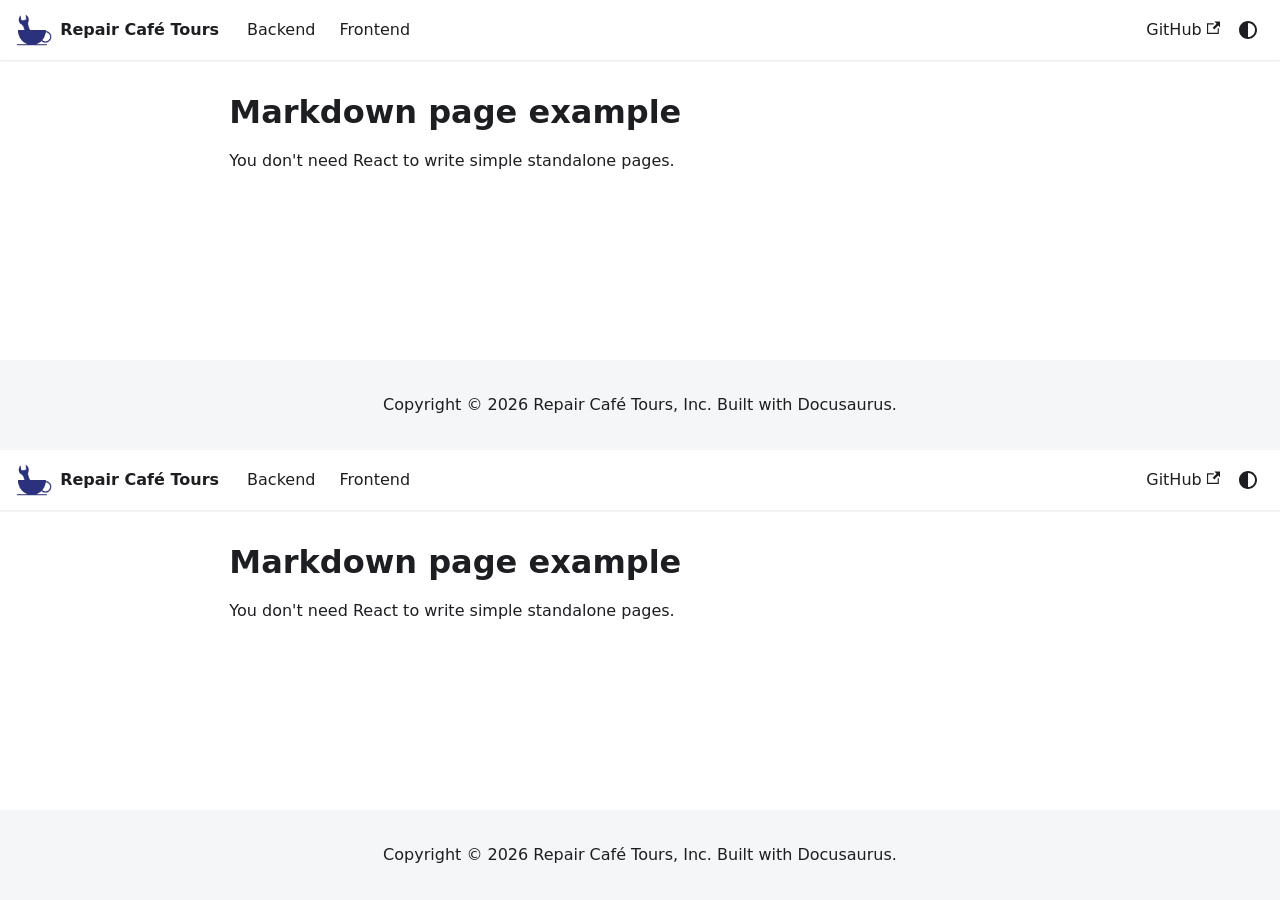
==== doc/markdown-page/index.html @ 8ae179ea "deploy: repaircafetours/GLOBE-documentation@6da4df024d7cf916a431f3215ee3e653733fe746" ====
<!doctype html><html lang=en dir=ltr class="mdx-wrapper mdx-page plugin-pages plugin-id-default" data-has-hydrated=false><head><meta charset=UTF-8><meta name=generator content="Docusaurus v3.10.0"><title data-rh=true>Markdown page example | Repair Café Tours</title><meta data-rh=true name=viewport content="width=device-width, initial-scale=1.0"/><meta data-rh=true name=twitter:card content=summary_large_image /><meta data-rh=true property=og:image content=https://globe.repaircafetours.fr/doc/img/docusaurus-social-card.jpg /><meta data-rh=true name=twitter:image content=https://globe.repaircafetours.fr/doc/img/docusaurus-social-card.jpg /><meta data-rh=true property=og:url content=https://globe.repaircafetours.fr/doc/markdown-page /><meta data-rh=true property=og:locale content=en /><meta data-rh=true name=docusaurus_locale content=en /><meta data-rh=true name=docusaurus_tag content=default /><meta data-rh=true name=docsearch:language content=en /><meta data-rh=true name=docsearch:docusaurus_tag content=default /><meta data-rh=true property=og:title content="Markdown page example | Repair Café Tours"/><meta data-rh=true name=description content="You don't need React to write simple standalone pages."/><meta data-rh=true property=og:description content="You don't need React to write simple standalone pages."/><link data-rh=true rel=icon href=/doc/img/favicon.ico /><link data-rh=true rel=canonical href=https://globe.repaircafetours.fr/doc/markdown-page /><link data-rh=true rel=alternate href=https://globe.repaircafetours.fr/doc/markdown-page hreflang=en /><link data-rh=true rel=alternate href=https://globe.repaircafetours.fr/doc/markdown-page hreflang=x-default /><link rel=stylesheet href=/doc/assets/css/styles.0519fa43.css /><script src=/doc/assets/js/runtime~main.d98f4056.js defer></script><script src=/doc/assets/js/main.ff4e0188.js defer></script></head><body><svg style="display: none;"><defs>
<symbol id=theme-svg-external-link viewBox="0 0 24 24"><path fill=currentColor d="M21 13v10h-21v-19h12v2h-10v15h17v-8h2zm3-12h-10.988l4.035 4-6.977 7.07 2.828 2.828 6.977-7.07 4.125 4.172v-11z"/></symbol>
</defs></svg>
<script>!function(){var t=function(){try{return new URLSearchParams(window.location.search).get("docusaurus-theme")}catch(t){}}()||function(){try{return window.localStorage.getItem("theme-3a6")}catch(t){}}();document.documentElement.setAttribute("data-theme",t||(window.matchMedia("(prefers-color-scheme: dark)").matches?"dark":"light")),document.documentElement.setAttribute("data-theme-choice",t||"system")}(),function(){try{for(var[t,e]of new URLSearchParams(window.location.search).entries())if(t.startsWith("docusaurus-data-")){var a=t.replace("docusaurus-data-","data-");document.documentElement.setAttribute(a,e)}}catch(t){}}()</script><div id=__docusaurus><link rel=preload as=image href=/doc/img/Logo.png /><div role=region aria-label="Skip to main content"><a class=skipToContent_fXgn href=#__docusaurus_skipToContent_fallback>Skip to main content</a></div><nav aria-label=Main class="theme-layout-navbar navbar navbar--fixed-top"><div class=navbar__inner><div class="theme-layout-navbar-left navbar__items"><button aria-label="Toggle navigation bar" aria-expanded=false class="navbar__toggle clean-btn" type=button><svg width=30 height=30 viewBox="0 0 30 30" aria-hidden=true><path stroke=currentColor stroke-linecap=round stroke-miterlimit=10 stroke-width=2 d="M4 7h22M4 15h22M4 23h22"/></svg></button><a class=navbar__brand href=/doc/><div class=navbar__logo><img src=/doc/img/Logo.png alt="Logo Repair Café Tours" class="themedComponent_mlkZ themedComponent--light_NVdE"/><img src=/doc/img/Logo.png alt="Logo Repair Café Tours" class="themedComponent_mlkZ themedComponent--dark_xIcU"/></div><b class="navbar__title text--truncate">Repair Café Tours</b></a><a class="navbar__item navbar__link" href=/doc/backend/intro>Backend</a><a class="navbar__item navbar__link" href=/doc/frontend/intro>Frontend</a></div><div class="theme-layout-navbar-right navbar__items navbar__items--right"><a href=https://github.com/repaircafetours target=_blank rel="noopener noreferrer" class="navbar__item navbar__link">GitHub<svg width=13.5 height=13.5 aria-label="(opens in new tab)" class=iconExternalLink_nPIU><use href=#theme-svg-external-link /></svg></a><div class="toggle_vylO colorModeToggle_DEke"><button class="clean-btn toggleButton_gllP toggleButtonDisabled_aARS" type=button disabled title="system mode" aria-label="Switch between dark and light mode (currently system mode)"><svg viewBox="0 0 24 24" width=24 height=24 aria-hidden=true class="toggleIcon_g3eP lightToggleIcon_pyhR"><path fill=currentColor d="M12,9c1.65,0,3,1.35,3,3s-1.35,3-3,3s-3-1.35-3-3S10.35,9,12,9 M12,7c-2.76,0-5,2.24-5,5s2.24,5,5,5s5-2.24,5-5 S14.76,7,12,7L12,7z M2,13l2,0c0.55,0,1-0.45,1-1s-0.45-1-1-1l-2,0c-0.55,0-1,0.45-1,1S1.45,13,2,13z M20,13l2,0c0.55,0,1-0.45,1-1 s-0.45-1-1-1l-2,0c-0.55,0-1,0.45-1,1S19.45,13,20,13z M11,2v2c0,0.55,0.45,1,1,1s1-0.45,1-1V2c0-0.55-0.45-1-1-1S11,1.45,11,2z M11,20v2c0,0.55,0.45,1,1,1s1-0.45,1-1v-2c0-0.55-0.45-1-1-1C11.45,19,11,19.45,11,20z M5.99,4.58c-0.39-0.39-1.03-0.39-1.41,0 c-0.39,0.39-0.39,1.03,0,1.41l1.06,1.06c0.39,0.39,1.03,0.39,1.41,0s0.39-1.03,0-1.41L5.99,4.58z M18.36,16.95 c-0.39-0.39-1.03-0.39-1.41,0c-0.39,0.39-0.39,1.03,0,1.41l1.06,1.06c0.39,0.39,1.03,0.39,1.41,0c0.39-0.39,0.39-1.03,0-1.41 L18.36,16.95z M19.42,5.99c0.39-0.39,0.39-1.03,0-1.41c-0.39-0.39-1.03-0.39-1.41,0l-1.06,1.06c-0.39,0.39-0.39,1.03,0,1.41 s1.03,0.39,1.41,0L19.42,5.99z M7.05,18.36c0.39-0.39,0.39-1.03,0-1.41c-0.39-0.39-1.03-0.39-1.41,0l-1.06,1.06 c-0.39,0.39-0.39,1.03,0,1.41s1.03,0.39,1.41,0L7.05,18.36z"/></svg><svg viewBox="0 0 24 24" width=24 height=24 aria-hidden=true class="toggleIcon_g3eP darkToggleIcon_wfgR"><path fill=currentColor d="M9.37,5.51C9.19,6.15,9.1,6.82,9.1,7.5c0,4.08,3.32,7.4,7.4,7.4c0.68,0,1.35-0.09,1.99-0.27C17.45,17.19,14.93,19,12,19 c-3.86,0-7-3.14-7-7C5,9.07,6.81,6.55,9.37,5.51z M12,3c-4.97,0-9,4.03-9,9s4.03,9,9,9s9-4.03,9-9c0-0.46-0.04-0.92-0.1-1.36 c-0.98,1.37-2.58,2.26-4.4,2.26c-2.98,0-5.4-2.42-5.4-5.4c0-1.81,0.89-3.42,2.26-4.4C12.92,3.04,12.46,3,12,3L12,3z"/></svg><svg viewBox="0 0 24 24" width=24 height=24 aria-hidden=true class="toggleIcon_g3eP systemToggleIcon_QzmC"><path fill=currentColor d="m12 21c4.971 0 9-4.029 9-9s-4.029-9-9-9-9 4.029-9 9 4.029 9 9 9zm4.95-13.95c1.313 1.313 2.05 3.093 2.05 4.95s-0.738 3.637-2.05 4.95c-1.313 1.313-3.093 2.05-4.95 2.05v-14c1.857 0 3.637 0.737 4.95 2.05z"/></svg></button></div><div class=navbarSearchContainer_Bca1></div></div></div><div role=presentation class=navbar-sidebar__backdrop></div></nav><div id=__docusaurus_skipToContent_fallback class="theme-layout-main main-wrapper mainWrapper_z2l0"><main class="container container--fluid margin-vert--lg"><div class="row mdxPageWrapper_j9I6"><div class="col col--8"><article><header><h1>Markdown page example</h1></header>
<p>You don't need React to write simple standalone pages.</article></div></div></main></div><footer class="theme-layout-footer footer"><div class="container container-fluid"><div class="footer__bottom text--center"><div class=footer__copyright>Copyright © 2026 Repair Café Tours, Inc. Built with Docusaurus.</div></div></div></footer></div></body>
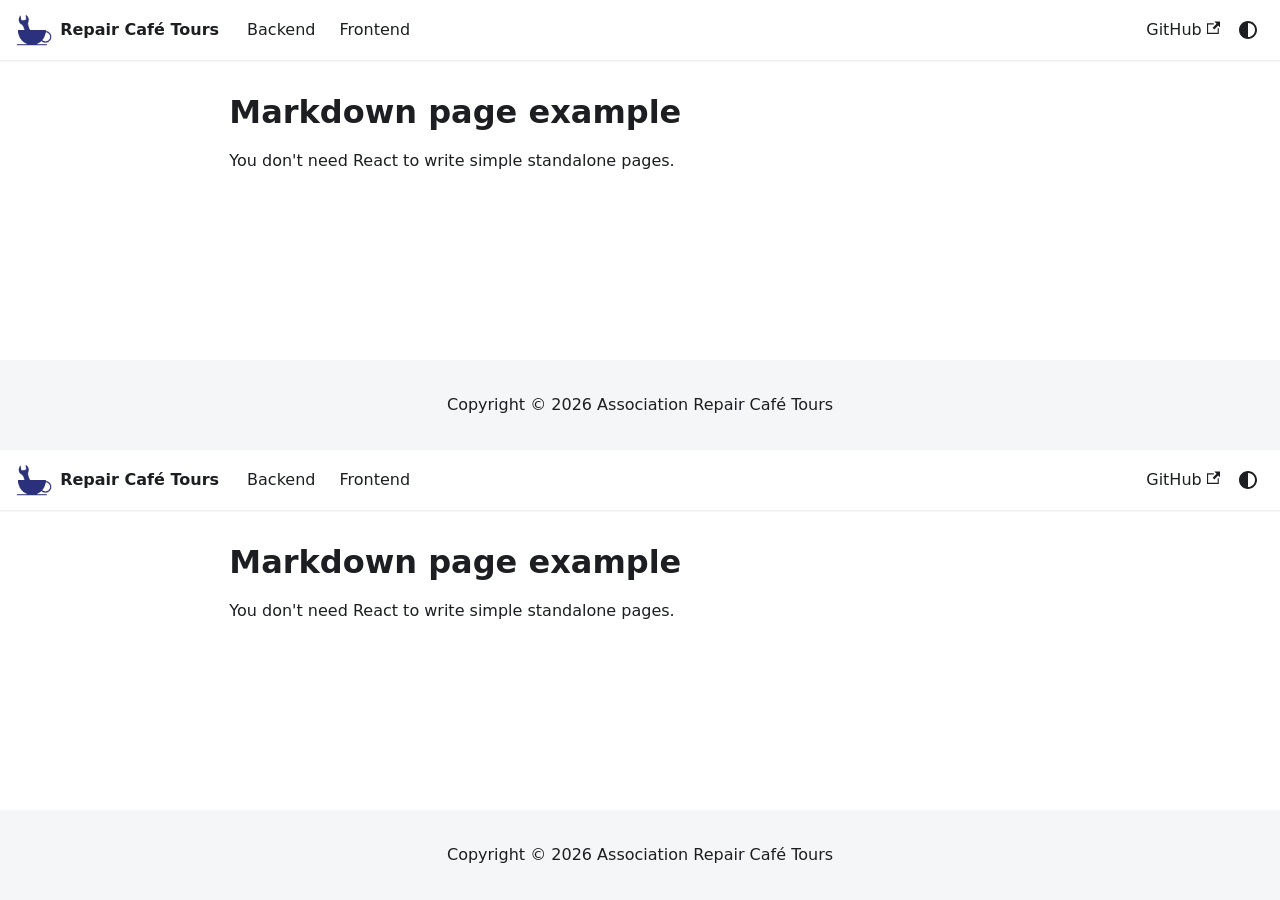
==== commit 9c70a5d4: "deploy: repaircafetours/GLOBE-documentation@0f8c7d92587ad5ab39f3c39df6e7b4a6722d86c2" ====
--- a/doc/markdown-page/index.html
+++ b/doc/markdown-page/index.html
@@ -1,5 +1,5 @@
-<!doctype html><html lang=en dir=ltr class="mdx-wrapper mdx-page plugin-pages plugin-id-default" data-has-hydrated=false><head><meta charset=UTF-8><meta name=generator content="Docusaurus v3.10.0"><title data-rh=true>Markdown page example | Repair Café Tours</title><meta data-rh=true name=viewport content="width=device-width, initial-scale=1.0"/><meta data-rh=true name=twitter:card content=summary_large_image /><meta data-rh=true property=og:image content=https://globe.repaircafetours.fr/doc/img/docusaurus-social-card.jpg /><meta data-rh=true name=twitter:image content=https://globe.repaircafetours.fr/doc/img/docusaurus-social-card.jpg /><meta data-rh=true property=og:url content=https://globe.repaircafetours.fr/doc/markdown-page /><meta data-rh=true property=og:locale content=en /><meta data-rh=true name=docusaurus_locale content=en /><meta data-rh=true name=docusaurus_tag content=default /><meta data-rh=true name=docsearch:language content=en /><meta data-rh=true name=docsearch:docusaurus_tag content=default /><meta data-rh=true property=og:title content="Markdown page example | Repair Café Tours"/><meta data-rh=true name=description content="You don't need React to write simple standalone pages."/><meta data-rh=true property=og:description content="You don't need React to write simple standalone pages."/><link data-rh=true rel=icon href=/doc/img/favicon.ico /><link data-rh=true rel=canonical href=https://globe.repaircafetours.fr/doc/markdown-page /><link data-rh=true rel=alternate href=https://globe.repaircafetours.fr/doc/markdown-page hreflang=en /><link data-rh=true rel=alternate href=https://globe.repaircafetours.fr/doc/markdown-page hreflang=x-default /><link rel=stylesheet href=/doc/assets/css/styles.0519fa43.css /><script src=/doc/assets/js/runtime~main.d98f4056.js defer></script><script src=/doc/assets/js/main.ff4e0188.js defer></script></head><body><svg style="display: none;"><defs>
+<!doctype html><html lang=en dir=ltr class="mdx-wrapper mdx-page plugin-pages plugin-id-default" data-has-hydrated=false><head><meta charset=UTF-8><meta name=generator content="Docusaurus v3.10.0"><title data-rh=true>Markdown page example | Repair Café Tours</title><meta data-rh=true name=viewport content="width=device-width, initial-scale=1.0"/><meta data-rh=true name=twitter:card content=summary_large_image /><meta data-rh=true property=og:image content=https://globe.repaircafetours.fr/doc/img/docusaurus-social-card.jpg /><meta data-rh=true name=twitter:image content=https://globe.repaircafetours.fr/doc/img/docusaurus-social-card.jpg /><meta data-rh=true property=og:url content=https://globe.repaircafetours.fr/doc/markdown-page /><meta data-rh=true property=og:locale content=en /><meta data-rh=true name=docusaurus_locale content=en /><meta data-rh=true name=docusaurus_tag content=default /><meta data-rh=true name=docsearch:language content=en /><meta data-rh=true name=docsearch:docusaurus_tag content=default /><meta data-rh=true property=og:title content="Markdown page example | Repair Café Tours"/><meta data-rh=true name=description content="You don't need React to write simple standalone pages."/><meta data-rh=true property=og:description content="You don't need React to write simple standalone pages."/><link data-rh=true rel=icon href=/doc/img/favicon.ico /><link data-rh=true rel=canonical href=https://globe.repaircafetours.fr/doc/markdown-page /><link data-rh=true rel=alternate href=https://globe.repaircafetours.fr/doc/markdown-page hreflang=en /><link data-rh=true rel=alternate href=https://globe.repaircafetours.fr/doc/markdown-page hreflang=x-default /><link rel=stylesheet href=/doc/assets/css/styles.0519fa43.css /><script src=/doc/assets/js/runtime~main.d98f4056.js defer></script><script src=/doc/assets/js/main.f0867c48.js defer></script></head><body><svg style="display: none;"><defs>
 <symbol id=theme-svg-external-link viewBox="0 0 24 24"><path fill=currentColor d="M21 13v10h-21v-19h12v2h-10v15h17v-8h2zm3-12h-10.988l4.035 4-6.977 7.07 2.828 2.828 6.977-7.07 4.125 4.172v-11z"/></symbol>
 </defs></svg>
 <script>!function(){var t=function(){try{return new URLSearchParams(window.location.search).get("docusaurus-theme")}catch(t){}}()||function(){try{return window.localStorage.getItem("theme-3a6")}catch(t){}}();document.documentElement.setAttribute("data-theme",t||(window.matchMedia("(prefers-color-scheme: dark)").matches?"dark":"light")),document.documentElement.setAttribute("data-theme-choice",t||"system")}(),function(){try{for(var[t,e]of new URLSearchParams(window.location.search).entries())if(t.startsWith("docusaurus-data-")){var a=t.replace("docusaurus-data-","data-");document.documentElement.setAttribute(a,e)}}catch(t){}}()</script><div id=__docusaurus><link rel=preload as=image href=/doc/img/Logo.png /><div role=region aria-label="Skip to main content"><a class=skipToContent_fXgn href=#__docusaurus_skipToContent_fallback>Skip to main content</a></div><nav aria-label=Main class="theme-layout-navbar navbar navbar--fixed-top"><div class=navbar__inner><div class="theme-layout-navbar-left navbar__items"><button aria-label="Toggle navigation bar" aria-expanded=false class="navbar__toggle clean-btn" type=button><svg width=30 height=30 viewBox="0 0 30 30" aria-hidden=true><path stroke=currentColor stroke-linecap=round stroke-miterlimit=10 stroke-width=2 d="M4 7h22M4 15h22M4 23h22"/></svg></button><a class=navbar__brand href=/doc/><div class=navbar__logo><img src=/doc/img/Logo.png alt="Logo Repair Café Tours" class="themedComponent_mlkZ themedComponent--light_NVdE"/><img src=/doc/img/Logo.png alt="Logo Repair Café Tours" class="themedComponent_mlkZ themedComponent--dark_xIcU"/></div><b class="navbar__title text--truncate">Repair Café Tours</b></a><a class="navbar__item navbar__link" href=/doc/backend/intro>Backend</a><a class="navbar__item navbar__link" href=/doc/frontend/intro>Frontend</a></div><div class="theme-layout-navbar-right navbar__items navbar__items--right"><a href=https://github.com/repaircafetours target=_blank rel="noopener noreferrer" class="navbar__item navbar__link">GitHub<svg width=13.5 height=13.5 aria-label="(opens in new tab)" class=iconExternalLink_nPIU><use href=#theme-svg-external-link /></svg></a><div class="toggle_vylO colorModeToggle_DEke"><button class="clean-btn toggleButton_gllP toggleButtonDisabled_aARS" type=button disabled title="system mode" aria-label="Switch between dark and light mode (currently system mode)"><svg viewBox="0 0 24 24" width=24 height=24 aria-hidden=true class="toggleIcon_g3eP lightToggleIcon_pyhR"><path fill=currentColor d="M12,9c1.65,0,3,1.35,3,3s-1.35,3-3,3s-3-1.35-3-3S10.35,9,12,9 M12,7c-2.76,0-5,2.24-5,5s2.24,5,5,5s5-2.24,5-5 S14.76,7,12,7L12,7z M2,13l2,0c0.55,0,1-0.45,1-1s-0.45-1-1-1l-2,0c-0.55,0-1,0.45-1,1S1.45,13,2,13z M20,13l2,0c0.55,0,1-0.45,1-1 s-0.45-1-1-1l-2,0c-0.55,0-1,0.45-1,1S19.45,13,20,13z M11,2v2c0,0.55,0.45,1,1,1s1-0.45,1-1V2c0-0.55-0.45-1-1-1S11,1.45,11,2z M11,20v2c0,0.55,0.45,1,1,1s1-0.45,1-1v-2c0-0.55-0.45-1-1-1C11.45,19,11,19.45,11,20z M5.99,4.58c-0.39-0.39-1.03-0.39-1.41,0 c-0.39,0.39-0.39,1.03,0,1.41l1.06,1.06c0.39,0.39,1.03,0.39,1.41,0s0.39-1.03,0-1.41L5.99,4.58z M18.36,16.95 c-0.39-0.39-1.03-0.39-1.41,0c-0.39,0.39-0.39,1.03,0,1.41l1.06,1.06c0.39,0.39,1.03,0.39,1.41,0c0.39-0.39,0.39-1.03,0-1.41 L18.36,16.95z M19.42,5.99c0.39-0.39,0.39-1.03,0-1.41c-0.39-0.39-1.03-0.39-1.41,0l-1.06,1.06c-0.39,0.39-0.39,1.03,0,1.41 s1.03,0.39,1.41,0L19.42,5.99z M7.05,18.36c0.39-0.39,0.39-1.03,0-1.41c-0.39-0.39-1.03-0.39-1.41,0l-1.06,1.06 c-0.39,0.39-0.39,1.03,0,1.41s1.03,0.39,1.41,0L7.05,18.36z"/></svg><svg viewBox="0 0 24 24" width=24 height=24 aria-hidden=true class="toggleIcon_g3eP darkToggleIcon_wfgR"><path fill=currentColor d="M9.37,5.51C9.19,6.15,9.1,6.82,9.1,7.5c0,4.08,3.32,7.4,7.4,7.4c0.68,0,1.35-0.09,1.99-0.27C17.45,17.19,14.93,19,12,19 c-3.86,0-7-3.14-7-7C5,9.07,6.81,6.55,9.37,5.51z M12,3c-4.97,0-9,4.03-9,9s4.03,9,9,9s9-4.03,9-9c0-0.46-0.04-0.92-0.1-1.36 c-0.98,1.37-2.58,2.26-4.4,2.26c-2.98,0-5.4-2.42-5.4-5.4c0-1.81,0.89-3.42,2.26-4.4C12.92,3.04,12.46,3,12,3L12,3z"/></svg><svg viewBox="0 0 24 24" width=24 height=24 aria-hidden=true class="toggleIcon_g3eP systemToggleIcon_QzmC"><path fill=currentColor d="m12 21c4.971 0 9-4.029 9-9s-4.029-9-9-9-9 4.029-9 9 4.029 9 9 9zm4.95-13.95c1.313 1.313 2.05 3.093 2.05 4.95s-0.738 3.637-2.05 4.95c-1.313 1.313-3.093 2.05-4.95 2.05v-14c1.857 0 3.637 0.737 4.95 2.05z"/></svg></button></div><div class=navbarSearchContainer_Bca1></div></div></div><div role=presentation class=navbar-sidebar__backdrop></div></nav><div id=__docusaurus_skipToContent_fallback class="theme-layout-main main-wrapper mainWrapper_z2l0"><main class="container container--fluid margin-vert--lg"><div class="row mdxPageWrapper_j9I6"><div class="col col--8"><article><header><h1>Markdown page example</h1></header>
-<p>You don't need React to write simple standalone pages.</article></div></div></main></div><footer class="theme-layout-footer footer"><div class="container container-fluid"><div class="footer__bottom text--center"><div class=footer__copyright>Copyright © 2026 Repair Café Tours, Inc. Built with Docusaurus.</div></div></div></footer></div></body>+<p>You don't need React to write simple standalone pages.</article></div></div></main></div><footer class="theme-layout-footer footer"><div class="container container-fluid"><div class="footer__bottom text--center"><div class=footer__copyright>Copyright © 2026 Association Repair Café Tours</div></div></div></footer></div></body>
